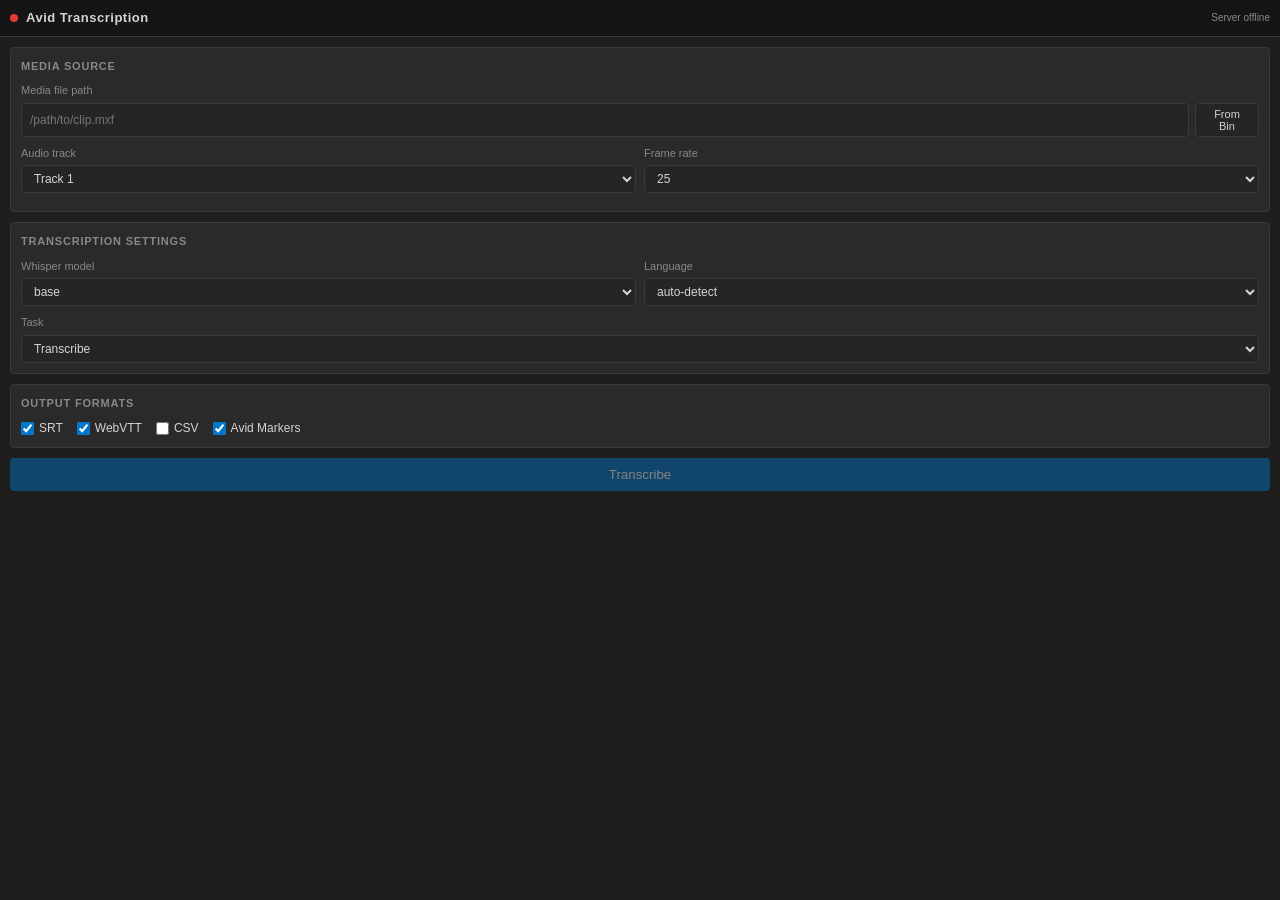
==== avid_panel/index.html @ 629f2928 "Add Avid HTML panel + local server for in-Avid integration The plugin now runs INSIDE Avid Media Com" ====
<!DOCTYPE html>
<html lang="en">
<head>
  <meta charset="UTF-8">
  <meta name="viewport" content="width=device-width, initial-scale=1.0">
  <title>Avid Transcription</title>
  <link rel="stylesheet" href="css/panel.css">
</head>
<body>
<div id="app">

  <header>
    <div id="server-indicator" title="Server status"></div>
    <h1>Avid Transcription</h1>
    <span id="server-label" style="font-size:10px;color:var(--text-muted)">Connecting…</span>
  </header>

  <div id="scroll-area">

    <!-- ── Media source ── -->
    <div class="card">
      <div class="card-title">Media Source</div>

      <div class="field">
        <label>Media file path</label>
        <div style="display:flex;gap:6px">
          <input type="text" id="media-path" placeholder="/path/to/clip.mxf">
          <button class="btn btn-secondary btn-sm" id="btn-from-avid" title="Use clip selected in Avid bin">From Bin</button>
        </div>
      </div>

      <div class="row">
        <div class="field">
          <label>Audio track</label>
          <select id="audio-track">
            <option value="0">Track 1</option>
            <option value="1">Track 2</option>
            <option value="2">Track 3</option>
            <option value="3">Track 4</option>
          </select>
        </div>
        <div class="field">
          <label>Frame rate</label>
          <select id="fps">
            <option value="23.976">23.976</option>
            <option value="24">24</option>
            <option value="25" selected>25</option>
            <option value="29.97">29.97</option>
            <option value="30">30</option>
            <option value="50">50</option>
            <option value="59.94">59.94</option>
          </select>
        </div>
      </div>
    </div>

    <!-- ── Transcription settings ── -->
    <div class="card">
      <div class="card-title">Transcription Settings</div>

      <div class="row">
        <div class="field">
          <label>Whisper model</label>
          <select id="model">
            <option value="tiny">tiny</option>
            <option value="base" selected>base</option>
            <option value="small">small</option>
            <option value="medium">medium</option>
            <option value="large-v3">large-v3</option>
          </select>
        </div>
        <div class="field">
          <label>Language</label>
          <select id="language">
            <option value="">auto-detect</option>
            <option value="en">English</option>
            <option value="fr">French</option>
            <option value="de">German</option>
            <option value="es">Spanish</option>
            <option value="it">Italian</option>
            <option value="pt">Portuguese</option>
            <option value="nl">Dutch</option>
            <option value="pl">Polish</option>
            <option value="ru">Russian</option>
            <option value="zh">Chinese</option>
            <option value="ja">Japanese</option>
            <option value="ko">Korean</option>
            <option value="ar">Arabic</option>
            <option value="hi">Hindi</option>
          </select>
        </div>
      </div>

      <div class="field">
        <label>Task</label>
        <select id="task">
          <option value="transcribe">Transcribe</option>
          <option value="translate">Translate to English</option>
        </select>
      </div>
    </div>

    <!-- ── Output formats ── -->
    <div class="card">
      <div class="card-title">Output Formats</div>
      <div class="checks">
        <label><input type="checkbox" id="fmt-srt" checked> SRT</label>
        <label><input type="checkbox" id="fmt-vtt" checked> WebVTT</label>
        <label><input type="checkbox" id="fmt-csv"> CSV</label>
        <label><input type="checkbox" id="fmt-markers" checked> Avid Markers</label>
      </div>
    </div>

    <!-- ── Transcribe button ── -->
    <button class="btn btn-primary" id="btn-transcribe" disabled>Transcribe</button>

    <!-- ── Progress ── -->
    <div id="progress-wrap" class="card">
      <div class="card-title">Progress</div>
      <div class="progress-bar-track">
        <div class="progress-bar-fill" id="progress-fill"></div>
      </div>
      <div id="progress-msg">Waiting…</div>
    </div>

    <!-- ── Transcript preview ── -->
    <div id="preview-wrap" class="card">
      <div class="card-title">Transcript Preview</div>
      <pre id="preview"></pre>
    </div>

    <!-- ── Post-transcription actions ── -->
    <div id="actions-wrap">
      <button class="btn btn-secondary btn-sm" id="btn-import-markers">Import Markers into Avid</button>
      <button class="btn btn-secondary btn-sm" id="btn-copy-srt">Copy SRT</button>
      <button class="btn btn-secondary btn-sm" id="btn-new">New Job</button>
    </div>

  </div><!-- /scroll-area -->
</div><!-- /app -->

<div id="toast"></div>

<script src="js/app.js"></script>
</body>
</html>
---- avid_panel/css/panel.css ----
/* Avid Media Composer dark theme */

*, *::before, *::after { box-sizing: border-box; margin: 0; padding: 0; }

:root {
  --bg:          #1e1e1e;
  --bg-raised:   #2a2a2a;
  --bg-input:    #252525;
  --border:      #3a3a3a;
  --accent:      #0077cc;
  --accent-hover:#0088ee;
  --text:        #d4d4d4;
  --text-muted:  #888;
  --success:     #4caf50;
  --error:       #e53935;
  --warn:        #fb8c00;
  --radius:      4px;
  --pad:         10px;
}

body {
  background: var(--bg);
  color: var(--text);
  font: 12px/1.5 "Segoe UI", Arial, sans-serif;
  overflow-x: hidden;
}

/* ── Layout ─────────────────────────────────────── */

#app { display: flex; flex-direction: column; height: 100vh; }

header {
  background: #151515;
  border-bottom: 1px solid var(--border);
  padding: 8px var(--pad);
  display: flex;
  align-items: center;
  gap: 8px;
  flex-shrink: 0;
}

header h1 { font-size: 13px; font-weight: 600; letter-spacing: .5px; flex: 1; }

#server-indicator {
  width: 8px; height: 8px;
  border-radius: 50%;
  background: var(--error);
  transition: background .3s;
}
#server-indicator.connected { background: var(--success); }

#scroll-area {
  flex: 1;
  overflow-y: auto;
  padding: var(--pad);
  display: flex;
  flex-direction: column;
  gap: 10px;
}

/* ── Cards ───────────────────────────────────────── */

.card {
  background: var(--bg-raised);
  border: 1px solid var(--border);
  border-radius: var(--radius);
  padding: var(--pad);
}

.card-title {
  font-size: 11px;
  font-weight: 600;
  text-transform: uppercase;
  letter-spacing: .8px;
  color: var(--text-muted);
  margin-bottom: 8px;
}

/* ── Form controls ───────────────────────────────── */

.field { display: flex; flex-direction: column; gap: 4px; margin-bottom: 8px; }
.field:last-child { margin-bottom: 0; }

label { font-size: 11px; color: var(--text-muted); }

input[type="text"], select {
  background: var(--bg-input);
  border: 1px solid var(--border);
  border-radius: var(--radius);
  color: var(--text);
  font: inherit;
  padding: 5px 8px;
  width: 100%;
  outline: none;
  transition: border-color .15s;
}

input[type="text"]:focus, select:focus { border-color: var(--accent); }

.row { display: flex; gap: 8px; }
.row .field { flex: 1; }

/* checkboxes */
.checks { display: flex; flex-wrap: wrap; gap: 6px 14px; }
.checks label {
  display: flex; align-items: center; gap: 5px;
  color: var(--text); font-size: 12px; cursor: pointer;
}
.checks input[type="checkbox"] { accent-color: var(--accent); cursor: pointer; }

/* ── Buttons ─────────────────────────────────────── */

.btn {
  border: none; border-radius: var(--radius);
  cursor: pointer; font: 600 12px inherit;
  padding: 7px 14px;
  transition: background .15s, opacity .15s;
}

.btn-primary {
  background: var(--accent); color: #fff; width: 100%;
  padding: 9px;
}
.btn-primary:hover  { background: var(--accent-hover); }
.btn-primary:disabled { opacity: .45; cursor: not-allowed; }

.btn-secondary {
  background: var(--bg-input); color: var(--text);
  border: 1px solid var(--border);
}
.btn-secondary:hover { border-color: var(--accent); color: var(--accent); }

.btn-sm { padding: 4px 10px; font-size: 11px; }

/* ── Progress ────────────────────────────────────── */

#progress-wrap { display: none; }
#progress-wrap.visible { display: block; }

.progress-bar-track {
  background: var(--bg-input);
  border-radius: 99px;
  height: 6px;
  overflow: hidden;
  margin: 6px 0 4px;
}
.progress-bar-fill {
  background: var(--accent);
  height: 100%;
  width: 0%;
  border-radius: 99px;
  transition: width .3s;
}

#progress-msg { font-size: 11px; color: var(--text-muted); }

/* ── Transcript preview ──────────────────────────── */

#preview-wrap { display: none; }
#preview-wrap.visible { display: block; }

#preview {
  background: var(--bg-input);
  border: 1px solid var(--border);
  border-radius: var(--radius);
  color: #a8d8a8;
  font: 11px/1.6 "Courier New", monospace;
  height: 180px;
  overflow-y: auto;
  padding: 8px;
  white-space: pre-wrap;
  word-break: break-word;
}

/* ── Actions (post-transcription) ────────────────── */

#actions-wrap { display: none; }
#actions-wrap.visible { display: flex; flex-wrap: wrap; gap: 6px; }

/* ── Status toast ────────────────────────────────── */

#toast {
  position: fixed;
  bottom: 12px; left: 50%;
  transform: translateX(-50%) translateY(20px);
  background: #333;
  border: 1px solid var(--border);
  border-radius: var(--radius);
  color: var(--text);
  font-size: 11px;
  opacity: 0;
  padding: 6px 14px;
  pointer-events: none;
  transition: opacity .3s, transform .3s;
  white-space: nowrap;
  z-index: 999;
}
#toast.show {
  opacity: 1;
  transform: translateX(-50%) translateY(0);
}
#toast.error  { border-color: var(--error);   color: var(--error); }
#toast.success { border-color: var(--success); color: var(--success); }

/* ── Scrollbar ───────────────────────────────────── */

::-webkit-scrollbar { width: 6px; }
::-webkit-scrollbar-track { background: var(--bg); }
::-webkit-scrollbar-thumb { background: #444; border-radius: 3px; }
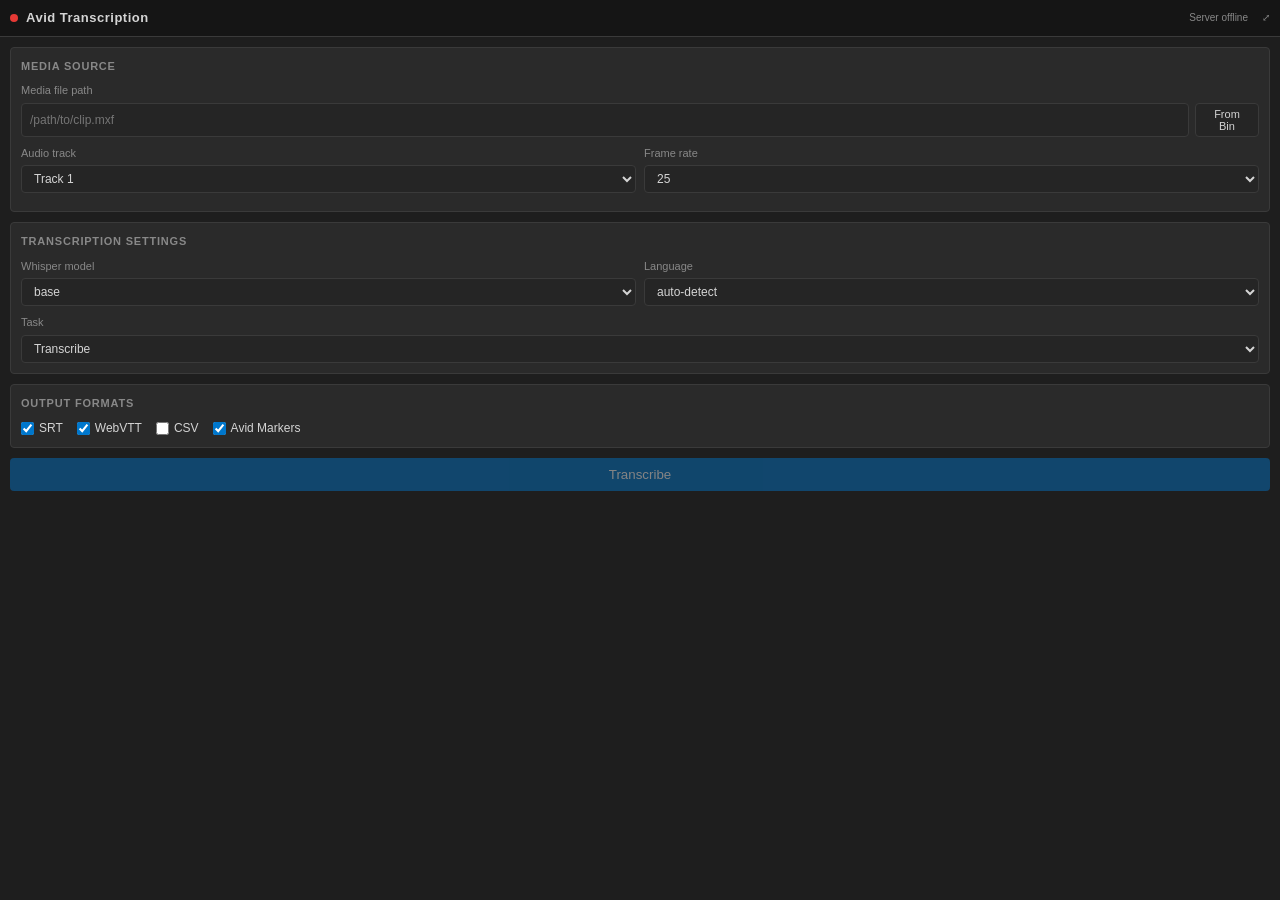
==== commit c358929f: "Fix 'command not found' and Avid Panels menu issues Problem 1 — 'avid-transcription: command not fou" ====
--- a/avid_panel/index.html
+++ b/avid_panel/index.html
@@ -13,6 +13,8 @@
     <div id="server-indicator" title="Server status"></div>
     <h1>Avid Transcription</h1>
     <span id="server-label" style="font-size:10px;color:var(--text-muted)">Connecting…</span>
+    <a href="http://localhost:8765" target="_blank" title="Open in browser tab"
+       style="font-size:10px;color:var(--text-muted);text-decoration:none;margin-left:6px">⤢</a>
   </header>
 
   <div id="scroll-area">
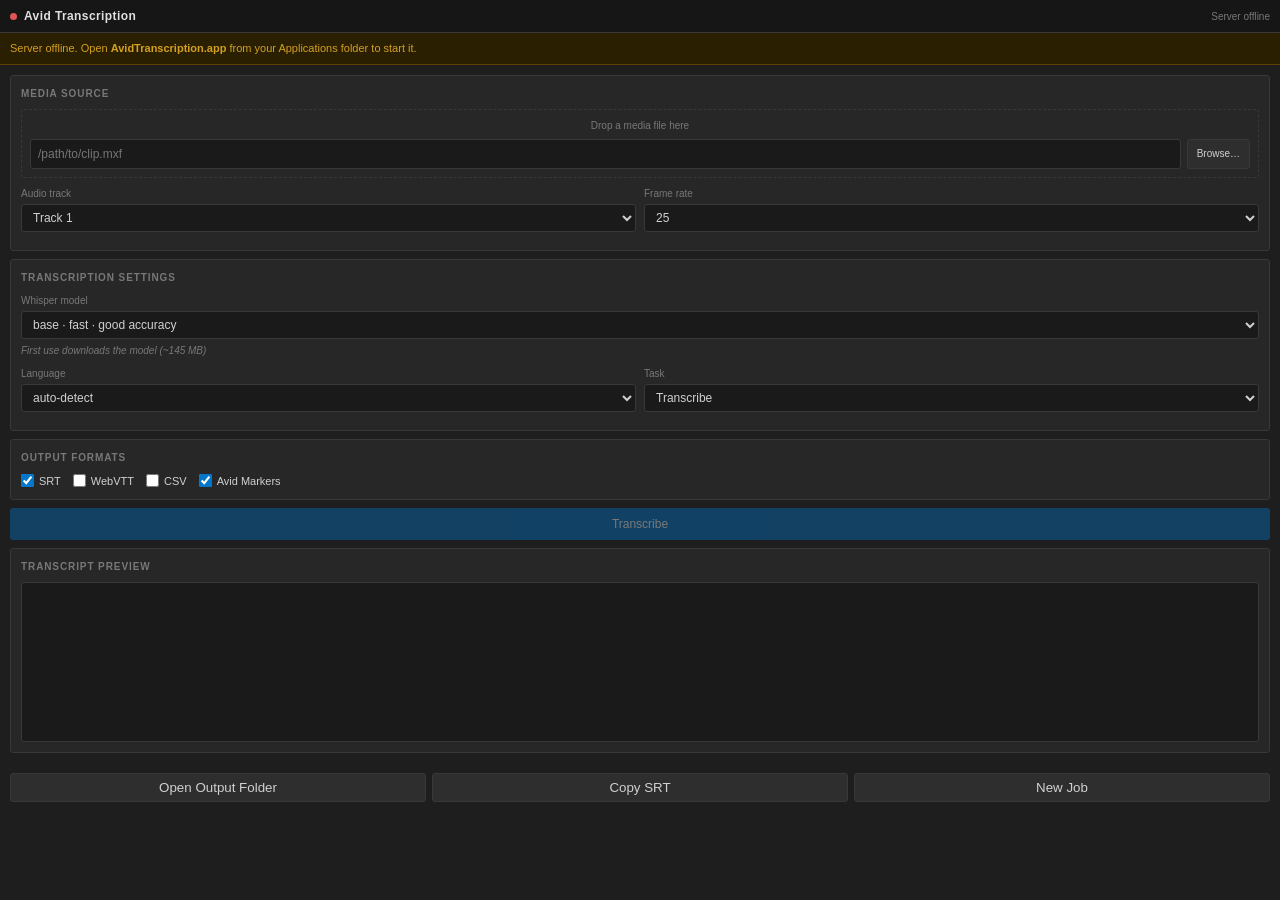
==== commit d74878f4: "polish: improve browser panel UX significantly Panel UI: - Browse button opens a native macOS file-p" ====
--- a/avid_panel/index.html
+++ b/avid_panel/index.html
@@ -12,10 +12,19 @@
   <header>
     <div id="server-indicator" title="Server status"></div>
     <h1>Avid Transcription</h1>
-    <span id="server-label" style="font-size:10px;color:var(--text-muted)">Connecting…</span>
-    <a href="http://localhost:8765" target="_blank" title="Open in browser tab"
-       style="font-size:10px;color:var(--text-muted);text-decoration:none;margin-left:6px">⤢</a>
+    <span id="server-label">Connecting…</span>
   </header>
+
+  <!-- Offline banner -->
+  <div id="offline-banner" class="banner banner-warn" hidden>
+    Server offline. Open <strong>AvidTranscription.app</strong> from your Applications folder to start it.
+  </div>
+
+  <!-- FFmpeg missing banner -->
+  <div id="ffmpeg-banner" class="banner banner-error" hidden>
+    ⚠ FFmpeg not found. Install it to enable transcription:
+    <code>brew install ffmpeg</code>
+  </div>
 
   <div id="scroll-area">
 
@@ -23,15 +32,15 @@
     <div class="card">
       <div class="card-title">Media Source</div>
 
-      <div class="field">
-        <label>Media file path</label>
-        <div style="display:flex;gap:6px">
-          <input type="text" id="media-path" placeholder="/path/to/clip.mxf">
-          <button class="btn btn-secondary btn-sm" id="btn-from-avid" title="Use clip selected in Avid bin">From Bin</button>
+      <div id="drop-zone" class="drop-zone">
+        <div class="drop-hint">Drop a media file here</div>
+        <div class="path-row">
+          <input type="text" id="media-path" placeholder="/path/to/clip.mxf" spellcheck="false">
+          <button class="btn btn-secondary btn-sm" id="btn-browse">Browse…</button>
         </div>
       </div>
 
-      <div class="row">
+      <div class="row" style="margin-top:8px">
         <div class="field">
           <label>Audio track</label>
           <select id="audio-track">
@@ -64,13 +73,17 @@
         <div class="field">
           <label>Whisper model</label>
           <select id="model">
-            <option value="tiny">tiny</option>
-            <option value="base" selected>base</option>
-            <option value="small">small</option>
-            <option value="medium">medium</option>
-            <option value="large-v3">large-v3</option>
+            <option value="tiny">tiny · fastest · lowest accuracy</option>
+            <option value="base" selected>base · fast · good accuracy</option>
+            <option value="small">small · balanced</option>
+            <option value="medium">medium · slower · better</option>
+            <option value="large-v3">large-v3 · slowest · best</option>
           </select>
         </div>
+      </div>
+      <div class="model-note" id="model-note">First use downloads the model (~145 MB)</div>
+
+      <div class="row" style="margin-top:8px">
         <div class="field">
           <label>Language</label>
           <select id="language">
@@ -91,14 +104,13 @@
             <option value="hi">Hindi</option>
           </select>
         </div>
-      </div>
-
-      <div class="field">
-        <label>Task</label>
-        <select id="task">
-          <option value="transcribe">Transcribe</option>
-          <option value="translate">Translate to English</option>
-        </select>
+        <div class="field">
+          <label>Task</label>
+          <select id="task">
+            <option value="transcribe">Transcribe</option>
+            <option value="translate">Translate → English</option>
+          </select>
+        </div>
       </div>
     </div>
 
@@ -107,7 +119,7 @@
       <div class="card-title">Output Formats</div>
       <div class="checks">
         <label><input type="checkbox" id="fmt-srt" checked> SRT</label>
-        <label><input type="checkbox" id="fmt-vtt" checked> WebVTT</label>
+        <label><input type="checkbox" id="fmt-vtt"> WebVTT</label>
         <label><input type="checkbox" id="fmt-csv"> CSV</label>
         <label><input type="checkbox" id="fmt-markers" checked> Avid Markers</label>
       </div>
@@ -117,7 +129,7 @@
     <button class="btn btn-primary" id="btn-transcribe" disabled>Transcribe</button>
 
     <!-- ── Progress ── -->
-    <div id="progress-wrap" class="card">
+    <div id="progress-wrap" class="card" hidden>
       <div class="card-title">Progress</div>
       <div class="progress-bar-track">
         <div class="progress-bar-fill" id="progress-fill"></div>
@@ -125,24 +137,26 @@
       <div id="progress-msg">Waiting…</div>
     </div>
 
-    <!-- ── Transcript preview ── -->
-    <div id="preview-wrap" class="card">
-      <div class="card-title">Transcript Preview</div>
-      <pre id="preview"></pre>
-    </div>
+    <!-- ── Results ── -->
+    <div id="results-wrap" hidden>
+      <div class="card">
+        <div class="card-title">Transcript Preview</div>
+        <pre id="preview"></pre>
+      </div>
 
-    <!-- ── Post-transcription actions ── -->
-    <div id="actions-wrap">
-      <button class="btn btn-secondary btn-sm" id="btn-import-markers">Import Markers into Avid</button>
-      <button class="btn btn-secondary btn-sm" id="btn-copy-srt">Copy SRT</button>
-      <button class="btn btn-secondary btn-sm" id="btn-new">New Job</button>
+      <div id="result-meta" class="result-meta"></div>
+
+      <div class="action-row">
+        <button class="btn btn-secondary" id="btn-reveal">Open Output Folder</button>
+        <button class="btn btn-secondary" id="btn-copy-srt">Copy SRT</button>
+        <button class="btn btn-secondary" id="btn-new">New Job</button>
+      </div>
     </div>
 
   </div><!-- /scroll-area -->
-</div><!-- /app -->
+</div>
 
 <div id="toast"></div>
-
 <script src="js/app.js"></script>
 </body>
 </html>
--- a/avid_panel/css/panel.css
+++ b/avid_panel/css/panel.css
@@ -1,53 +1,70 @@
-/* Avid Media Composer dark theme */
+/* Avid Transcription — dark panel theme */
 
 *, *::before, *::after { box-sizing: border-box; margin: 0; padding: 0; }
 
 :root {
   --bg:          #1e1e1e;
-  --bg-raised:   #2a2a2a;
-  --bg-input:    #252525;
-  --border:      #3a3a3a;
+  --bg-raised:   #272727;
+  --bg-input:    #1a1a1a;
+  --border:      #383838;
   --accent:      #0077cc;
   --accent-hover:#0088ee;
-  --text:        #d4d4d4;
-  --text-muted:  #888;
+  --text:        #d0d0d0;
+  --text-muted:  #787878;
   --success:     #4caf50;
-  --error:       #e53935;
-  --warn:        #fb8c00;
-  --radius:      4px;
+  --error:       #e05555;
+  --warn:        #e09020;
+  --radius:      3px;
   --pad:         10px;
 }
 
 body {
   background: var(--bg);
   color: var(--text);
-  font: 12px/1.5 "Segoe UI", Arial, sans-serif;
+  font: 12px/1.5 -apple-system, "Segoe UI", Arial, sans-serif;
   overflow-x: hidden;
 }
 
-/* ── Layout ─────────────────────────────────────── */
+/* ── Layout ──────────────────────────────────────────────────────────────── */
 
 #app { display: flex; flex-direction: column; height: 100vh; }
 
 header {
-  background: #151515;
+  background: #161616;
   border-bottom: 1px solid var(--border);
-  padding: 8px var(--pad);
+  padding: 7px var(--pad);
   display: flex;
   align-items: center;
-  gap: 8px;
+  gap: 7px;
   flex-shrink: 0;
 }
 
-header h1 { font-size: 13px; font-weight: 600; letter-spacing: .5px; flex: 1; }
+header h1 { font-size: 12px; font-weight: 700; letter-spacing: .4px; flex: 1; color: #e0e0e0; }
 
 #server-indicator {
-  width: 8px; height: 8px;
+  width: 7px; height: 7px;
   border-radius: 50%;
   background: var(--error);
-  transition: background .3s;
+  transition: background .4s;
+  flex-shrink: 0;
 }
 #server-indicator.connected { background: var(--success); }
+
+#server-label { font-size: 10px; color: var(--text-muted); }
+
+/* ── Banners ──────────────────────────────────────────────────────────────── */
+
+.banner {
+  font-size: 11px;
+  line-height: 1.5;
+  padding: 7px var(--pad);
+  border-bottom: 1px solid transparent;
+}
+.banner-warn  { background: #2a1f00; border-color: #604000; color: #d4a020; }
+.banner-error { background: #2a0a0a; border-color: #602020; color: #cc6060; }
+.banner code  { background: #0004; padding: 1px 5px; border-radius: 3px; font-size: 10px; }
+
+/* ── Scroll area ─────────────────────────────────────────────────────────── */
 
 #scroll-area {
   flex: 1;
@@ -55,10 +72,10 @@
   padding: var(--pad);
   display: flex;
   flex-direction: column;
-  gap: 10px;
-}
-
-/* ── Cards ───────────────────────────────────────── */
+  gap: 8px;
+}
+
+/* ── Cards ───────────────────────────────────────────────────────────────── */
 
 .card {
   background: var(--bg-raised);
@@ -68,20 +85,45 @@
 }
 
 .card-title {
-  font-size: 11px;
-  font-weight: 600;
+  font-size: 10px;
+  font-weight: 700;
   text-transform: uppercase;
-  letter-spacing: .8px;
+  letter-spacing: .9px;
   color: var(--text-muted);
   margin-bottom: 8px;
 }
 
-/* ── Form controls ───────────────────────────────── */
-
-.field { display: flex; flex-direction: column; gap: 4px; margin-bottom: 8px; }
+/* ── Drop zone ───────────────────────────────────────────────────────────── */
+
+.drop-zone {
+  border: 1px dashed var(--border);
+  border-radius: var(--radius);
+  padding: 8px;
+  transition: border-color .2s, background .2s;
+}
+.drop-zone.drag-over {
+  border-color: var(--accent);
+  background: #003a5a22;
+}
+
+.drop-hint {
+  font-size: 10px;
+  color: var(--text-muted);
+  text-align: center;
+  margin-bottom: 6px;
+}
+
+.path-row {
+  display: flex;
+  gap: 6px;
+}
+
+/* ── Form controls ───────────────────────────────────────────────────────── */
+
+.field { display: flex; flex-direction: column; gap: 3px; margin-bottom: 8px; }
 .field:last-child { margin-bottom: 0; }
 
-label { font-size: 11px; color: var(--text-muted); }
+label { font-size: 10px; color: var(--text-muted); }
 
 input[type="text"], select {
   background: var(--bg-input);
@@ -89,101 +131,117 @@
   border-radius: var(--radius);
   color: var(--text);
   font: inherit;
-  padding: 5px 8px;
+  padding: 5px 7px;
   width: 100%;
   outline: none;
   transition: border-color .15s;
 }
-
 input[type="text"]:focus, select:focus { border-color: var(--accent); }
+
+select option { background: #222; }
 
 .row { display: flex; gap: 8px; }
 .row .field { flex: 1; }
 
-/* checkboxes */
-.checks { display: flex; flex-wrap: wrap; gap: 6px 14px; }
+.model-note {
+  font-size: 10px;
+  color: var(--text-muted);
+  margin-top: 4px;
+  font-style: italic;
+}
+
+/* ── Checkboxes ──────────────────────────────────────────────────────────── */
+
+.checks { display: flex; flex-wrap: wrap; gap: 6px 12px; }
 .checks label {
   display: flex; align-items: center; gap: 5px;
-  color: var(--text); font-size: 12px; cursor: pointer;
+  color: var(--text); font-size: 11px; cursor: pointer;
 }
 .checks input[type="checkbox"] { accent-color: var(--accent); cursor: pointer; }
 
-/* ── Buttons ─────────────────────────────────────── */
+/* ── Buttons ─────────────────────────────────────────────────────────────── */
 
 .btn {
   border: none; border-radius: var(--radius);
-  cursor: pointer; font: 600 12px inherit;
-  padding: 7px 14px;
-  transition: background .15s, opacity .15s;
+  cursor: pointer; font: 600 11px inherit;
+  padding: 6px 12px;
+  transition: background .15s, opacity .15s, color .15s;
+  white-space: nowrap;
 }
 
 .btn-primary {
-  background: var(--accent); color: #fff; width: 100%;
-  padding: 9px;
-}
-.btn-primary:hover  { background: var(--accent-hover); }
-.btn-primary:disabled { opacity: .45; cursor: not-allowed; }
+  background: var(--accent); color: #fff; width: 100%; padding: 9px;
+  font-size: 12px;
+}
+.btn-primary:hover:not(:disabled) { background: var(--accent-hover); }
+.btn-primary:disabled { opacity: .4; cursor: not-allowed; }
 
 .btn-secondary {
-  background: var(--bg-input); color: var(--text);
-  border: 1px solid var(--border);
-}
-.btn-secondary:hover { border-color: var(--accent); color: var(--accent); }
-
-.btn-sm { padding: 4px 10px; font-size: 11px; }
-
-/* ── Progress ────────────────────────────────────── */
-
-#progress-wrap { display: none; }
-#progress-wrap.visible { display: block; }
+  background: #2e2e2e; color: var(--text);
+  border: 1px solid var(--border);
+}
+.btn-secondary:hover:not(:disabled) { border-color: var(--accent); color: var(--accent); }
+.btn-secondary:disabled { opacity: .4; cursor: not-allowed; }
+
+.btn-sm { padding: 4px 9px; font-size: 10px; }
+
+/* ── Progress ────────────────────────────────────────────────────────────── */
 
 .progress-bar-track {
   background: var(--bg-input);
   border-radius: 99px;
-  height: 6px;
+  height: 5px;
   overflow: hidden;
-  margin: 6px 0 4px;
+  margin: 6px 0 5px;
 }
 .progress-bar-fill {
   background: var(--accent);
   height: 100%;
   width: 0%;
   border-radius: 99px;
-  transition: width .3s;
-}
-
-#progress-msg { font-size: 11px; color: var(--text-muted); }
-
-/* ── Transcript preview ──────────────────────────── */
-
-#preview-wrap { display: none; }
-#preview-wrap.visible { display: block; }
+  transition: width .4s;
+}
+#progress-msg { font-size: 10px; color: var(--text-muted); }
+
+/* ── Results ─────────────────────────────────────────────────────────────── */
+
+#results-wrap { display: flex; flex-direction: column; gap: 8px; }
 
 #preview {
   background: var(--bg-input);
   border: 1px solid var(--border);
   border-radius: var(--radius);
-  color: #a8d8a8;
-  font: 11px/1.6 "Courier New", monospace;
-  height: 180px;
+  color: #90c890;
+  font: 10px/1.6 "SF Mono", "Courier New", monospace;
+  height: 160px;
   overflow-y: auto;
-  padding: 8px;
+  padding: 7px;
   white-space: pre-wrap;
   word-break: break-word;
-}
-
-/* ── Actions (post-transcription) ────────────────── */
-
-#actions-wrap { display: none; }
-#actions-wrap.visible { display: flex; flex-wrap: wrap; gap: 6px; }
-
-/* ── Status toast ────────────────────────────────── */
+  margin-top: 6px;
+}
+
+.result-meta {
+  font-size: 10px;
+  color: var(--text-muted);
+  text-align: center;
+  padding: 2px 0;
+}
+
+.action-row {
+  display: flex;
+  gap: 6px;
+  flex-wrap: wrap;
+}
+.action-row .btn { flex: 1; }
+
+/* ── Toast ───────────────────────────────────────────────────────────────── */
 
 #toast {
   position: fixed;
   bottom: 12px; left: 50%;
-  transform: translateX(-50%) translateY(20px);
-  background: #333;
+  transform: translateX(-50%) translateY(16px);
+  background: #2a2a2a;
   border: 1px solid var(--border);
   border-radius: var(--radius);
   color: var(--text);
@@ -191,19 +249,16 @@
   opacity: 0;
   padding: 6px 14px;
   pointer-events: none;
-  transition: opacity .3s, transform .3s;
+  transition: opacity .25s, transform .25s;
   white-space: nowrap;
   z-index: 999;
 }
-#toast.show {
-  opacity: 1;
-  transform: translateX(-50%) translateY(0);
-}
-#toast.error  { border-color: var(--error);   color: var(--error); }
-#toast.success { border-color: var(--success); color: var(--success); }
-
-/* ── Scrollbar ───────────────────────────────────── */
-
-::-webkit-scrollbar { width: 6px; }
-::-webkit-scrollbar-track { background: var(--bg); }
-::-webkit-scrollbar-thumb { background: #444; border-radius: 3px; }
+#toast.show           { opacity: 1; transform: translateX(-50%) translateY(0); }
+#toast.error          { border-color: var(--error);   color: var(--error); }
+#toast.success        { border-color: var(--success); color: var(--success); }
+
+/* ── Scrollbar ───────────────────────────────────────────────────────────── */
+
+::-webkit-scrollbar       { width: 5px; }
+::-webkit-scrollbar-track { background: transparent; }
+::-webkit-scrollbar-thumb { background: #404040; border-radius: 3px; }
